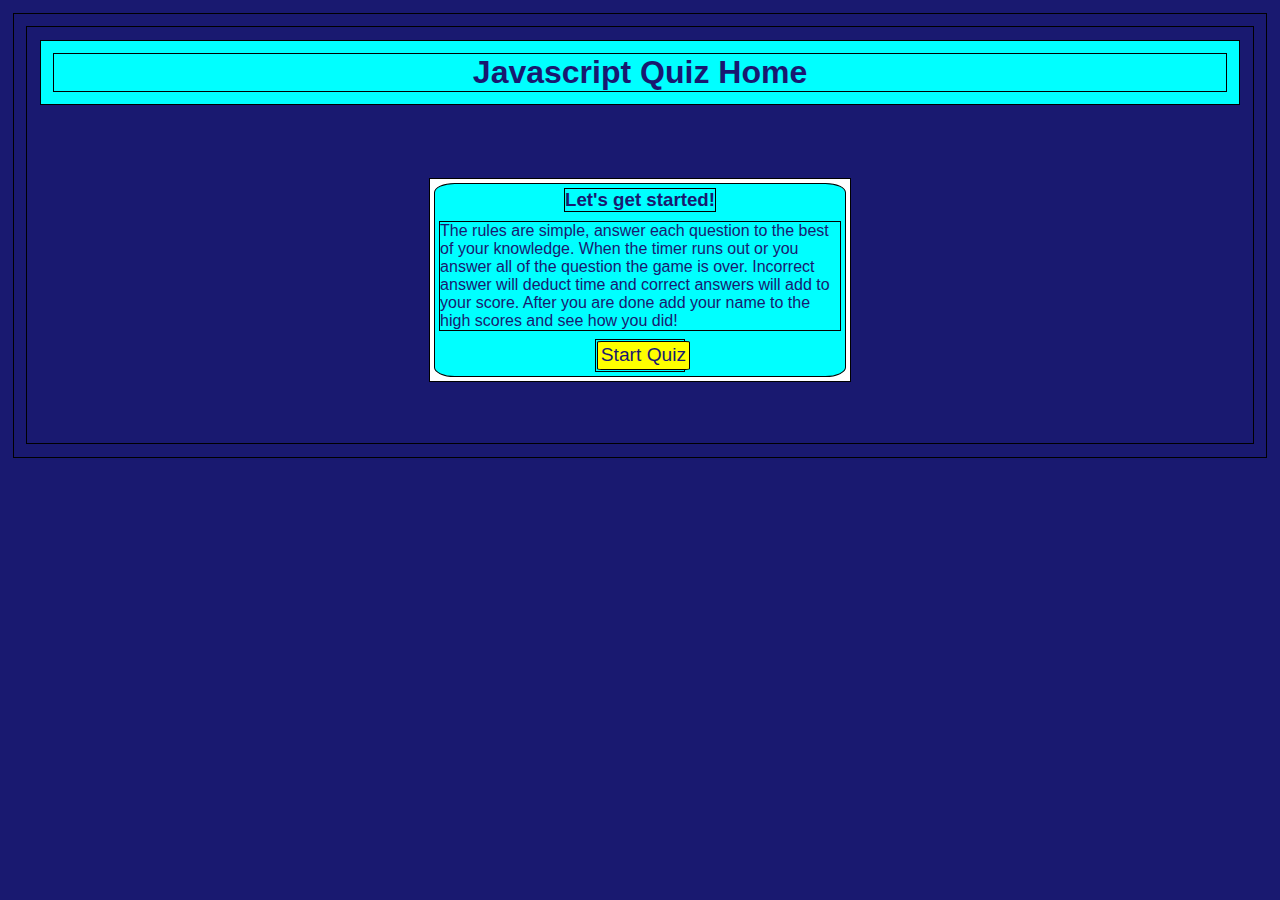
==== index.html @ a8442933 "initial commit with wireframing and basic css" ====
<!DOCTYPE html>
<html lang="en">
<head>
  <meta charset="UTF-8">
  <meta http-equiv="X-UA-Compatible" content="IE=edge">
  <meta name="viewport" content="width=device-width, initial-scale=1.0">
  <link rel="stylesheet" href="./assets/css/style.css">
  
  <title>Javascript Quiz</title>
</head>
<body>
  <header>
      <h1>Javascript Quiz Home</h1>
  </header>

  <main>
    <div id="rules">
      <h3>Let's get started!</h3>
        <p>
          The rules are simple, answer each question to the best of your knowledge. When the timer runs out or you answer all of the question the game is over. Incorrect answer will deduct time and correct answers will add to your score. After you are done add your name to the  high scores and see how you did!
        </p>
      <div>
        <button class="btn" id="start-btn" onClick="location.href='./game.html'" type="button">Start Quiz</button>
      </div>
  </div>
  </main>

  <script src="./assets/js/script.js"></script>
</body>
</html>
---- assets/css/style.css ----
* {
  margin: 1%;
  padding: 0;
  box-sizing: border-box;
  font-family: 'Gill Sans', 'Gill Sans MT', Calibri, 'Trebuchet MS', sans-serif;

  border: 1px solid black;
}

:root {
  --primary: midnightblue;
  --secondary: cyan;
  --tertiary: yellow;
}

body {
  display: flex;
  flex-direction: column;
  background-color:var(--primary);
}

header {
  background-color: var(--secondary);
  color:var(--primary);
  text-align: center;
}


main {
  display: flex;
  background-color: white;
  margin:5% auto;
  width: 33vw;
  height: 100%;
}

#rules {
  color: var(--primary);
  display: flex;
  flex-direction: column;
  justify-content: space-around;
  align-items: center;
  border-radius: 5%;
  background-color: var(--secondary);
}

.btn:hover {
  cursor: pointer;
  transform: scale(1.03);
}

#start-btn {
  font-size: larger;
  font-weight: 500;
  padding: 3%;
  color: var(--primary);
  background-color: var(--tertiary);
  border-radius: 5%;
  width: max-content;
}
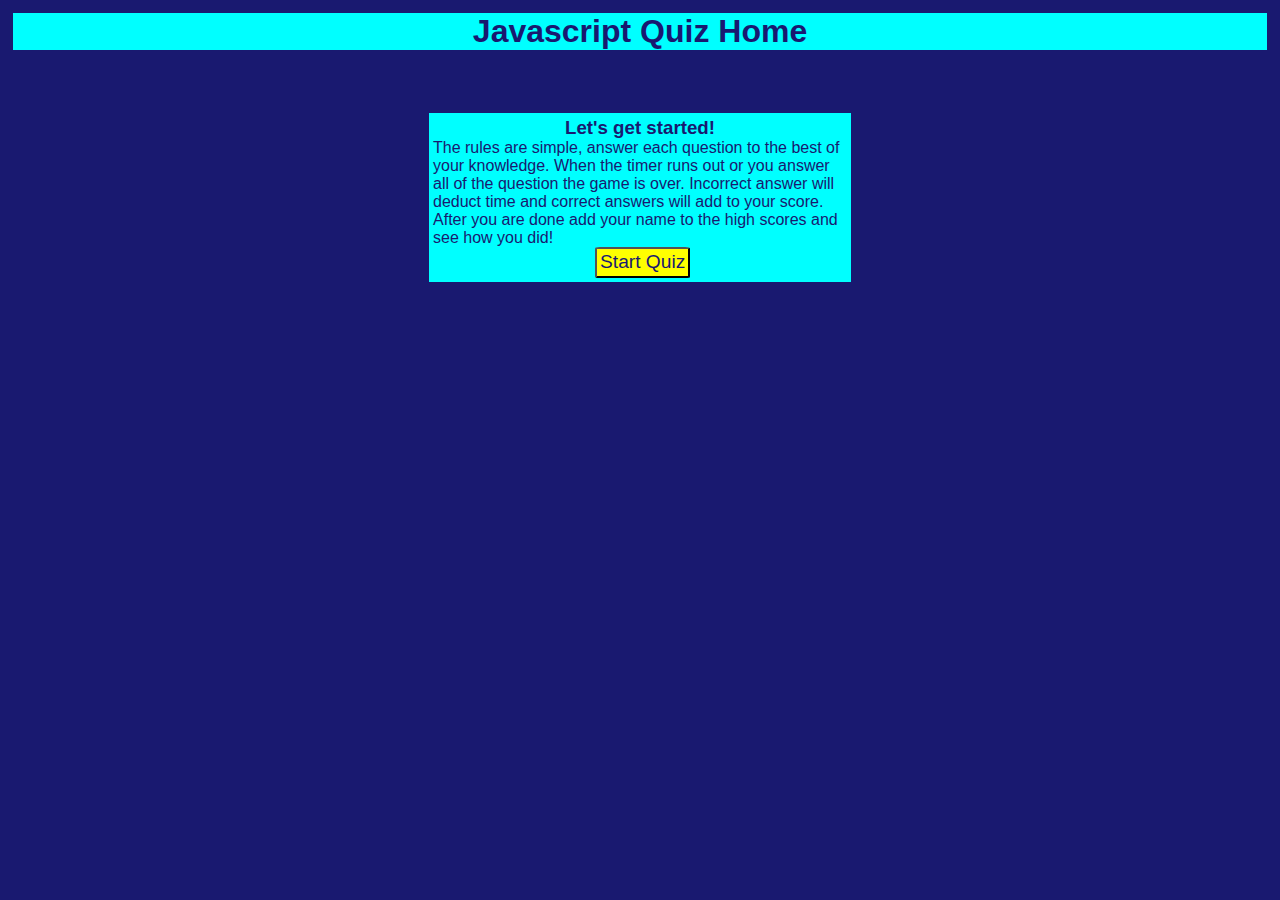
==== commit 2e307e67: "username form added, non funtional. also added end.html (currently unused)" ====
--- a/index.html
+++ b/index.html
@@ -5,7 +5,7 @@
   <meta http-equiv="X-UA-Compatible" content="IE=edge">
   <meta name="viewport" content="width=device-width, initial-scale=1.0">
   <link rel="stylesheet" href="./assets/css/style.css">
-  
+
   <title>Javascript Quiz</title>
 </head>
 <body>
@@ -25,6 +25,5 @@
   </div>
   </main>
 
-  <script src="./assets/js/script.js"></script>
 </body>
 </html>--- a/assets/css/style.css
+++ b/assets/css/style.css
@@ -1,19 +1,21 @@
 * {
-  margin: 1%;
+  margin: 0;
   padding: 0;
   box-sizing: border-box;
   font-family: 'Gill Sans', 'Gill Sans MT', Calibri, 'Trebuchet MS', sans-serif;
 
-  border: 1px solid black;
 }
 
 :root {
   --primary: midnightblue;
   --secondary: cyan;
   --tertiary: yellow;
+  --correct: green;
+  --incorrect: red;
 }
 
 body {
+  margin: 1%;
   display: flex;
   flex-direction: column;
   background-color:var(--primary);
@@ -25,16 +27,26 @@
   text-align: center;
 }
 
+header div {
+  display: flex;
+  align-content: center;
+  justify-content: space-evenly;
+  align-items: center;
+}
+
 
 main {
+  margin: 1%;
   display: flex;
-  background-color: white;
+  justify-content: center;
+  background-color: var(--secondary);
   margin:5% auto;
   width: 33vw;
-  height: 100%;
+  height: 150%;
 }
 
 #rules {
+  margin: 1%;
   color: var(--primary);
   display: flex;
   flex-direction: column;
@@ -59,4 +71,56 @@
   width: max-content;
 }
 
+#user-form{
+  margin: 1%;
+  display: flex;
+  flex-direction: column;
+  align-items: center;
+  justify-content: center;
+}
+input{
+  margin: 1%;
+  width:100%;
+  height: 45%;
+}
 
+.begin-btn{
+  font-size: large;
+  font-weight: 450;
+  padding: 3%;
+  margin-left: 33%;
+  color: var(--primary);
+  background-color: var(--tertiary);
+  border-radius: 5%;
+  width: max-content;
+  
+}
+
+.question-card {
+  margin: 1%;
+  width: 95%;
+  text-align: center;
+  color: var(--primary);
+  background-color: var(--secondary);
+  display: none;
+}
+
+
+.answer-btn {
+  margin-bottom: 1%;
+  width: 100%;
+  border-radius: 5%;
+  color: var(--primary);
+  background-color: var(--tertiary);
+  font-size: large;
+  text-align: left;
+  padding: 1%
+}
+
+.revealCorrect{
+  background-color: var(--correct);
+}
+
+.revealIncorrect{
+  background-color: var(--incorrect);
+}
